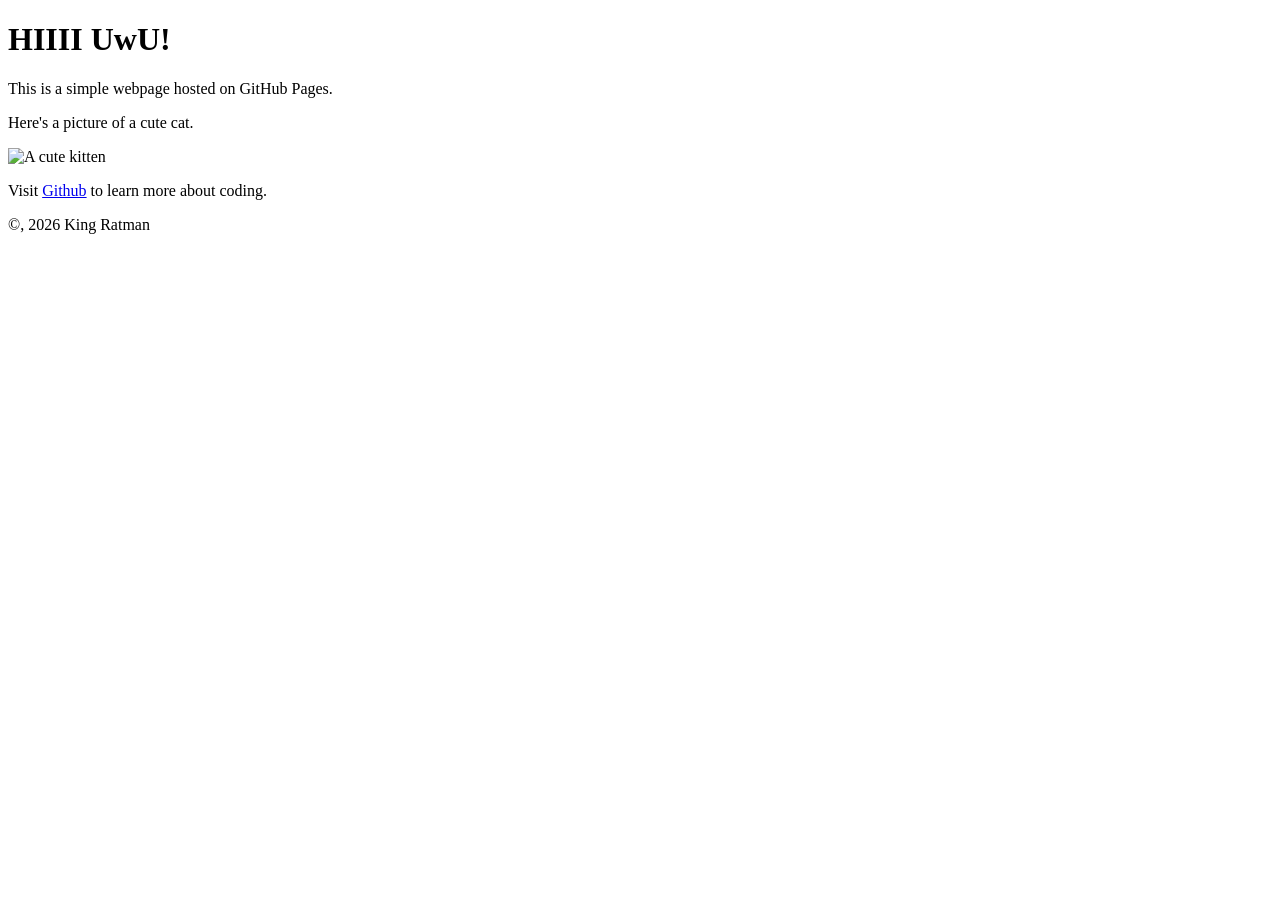
==== index.html @ c9059b10 "initial commit. Added simple HTML page" ====
<!DOCTYPE html>

<hmtl lang="en">

<head>

    <meta charset="UTF-8">

    <meta name="viewport" content="width=device-width, initial-scale=1.0">

    <title>My First GitHub Page</title>

 </head>

 <body>

    <header>

        <h1>HIIII UwU!</h1>

    </header>


    <main>
        <p>This is a simple webpage hosted on GitHub Pages.</p>

        <p>Here's a picture of a cute cat.</p>

        <img src="https.//placekitten.com/200/300" alt="A cute kitten">


        <p>Visit <a href="https.//github.com">Github</a> to learn more about coding.</p>

    </main>


    <footer>

        <p>&copy, 2026 King Ratman</p>

    </footer>

</body>

</hmtl>
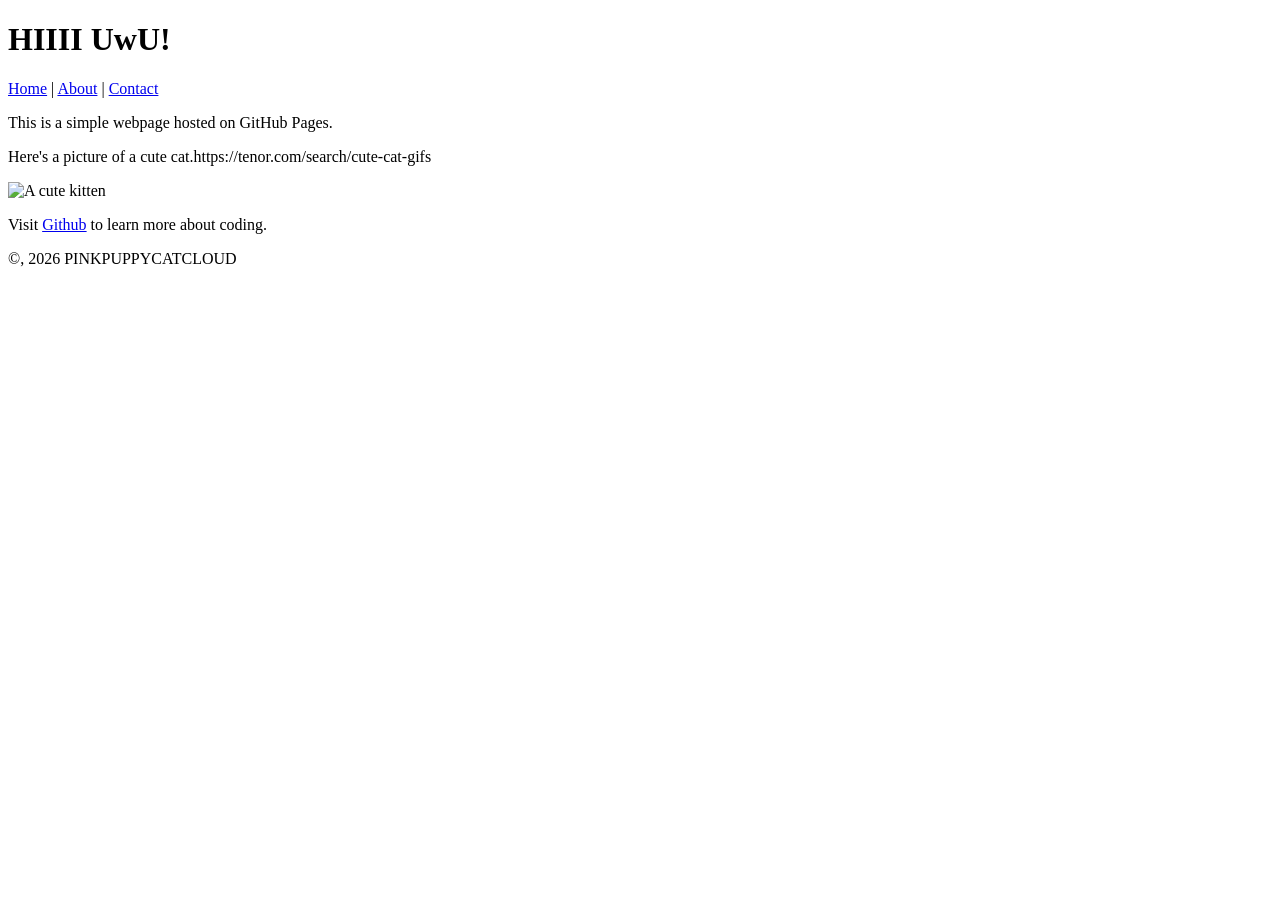
==== commit d4df656b: "Added About and Contact pages with navigation" ====
--- a/index.html
+++ b/index.html
@@ -18,13 +18,23 @@
 
         <h1>HIIII UwU!</h1>
 
+        <nav>
+
+           <a href="index.html">Home</a> |
+
+           <a href="about.html">About</a> |
+
+           <a href="contact.html">Contact</a>
+
+         </nav>
+
     </header>
 
 
     <main>
         <p>This is a simple webpage hosted on GitHub Pages.</p>
 
-        <p>Here's a picture of a cute cat.</p>
+        <p>Here's a picture of a cute cat.https://tenor.com/search/cute-cat-gifs </p>
 
         <img src="https.//placekitten.com/200/300" alt="A cute kitten">
 
@@ -36,7 +46,7 @@
 
     <footer>
 
-        <p>&copy, 2026 King Ratman</p>
+        <p>&copy, 2026 PINKPUPPYCATCLOUD</p>
 
     </footer>
 
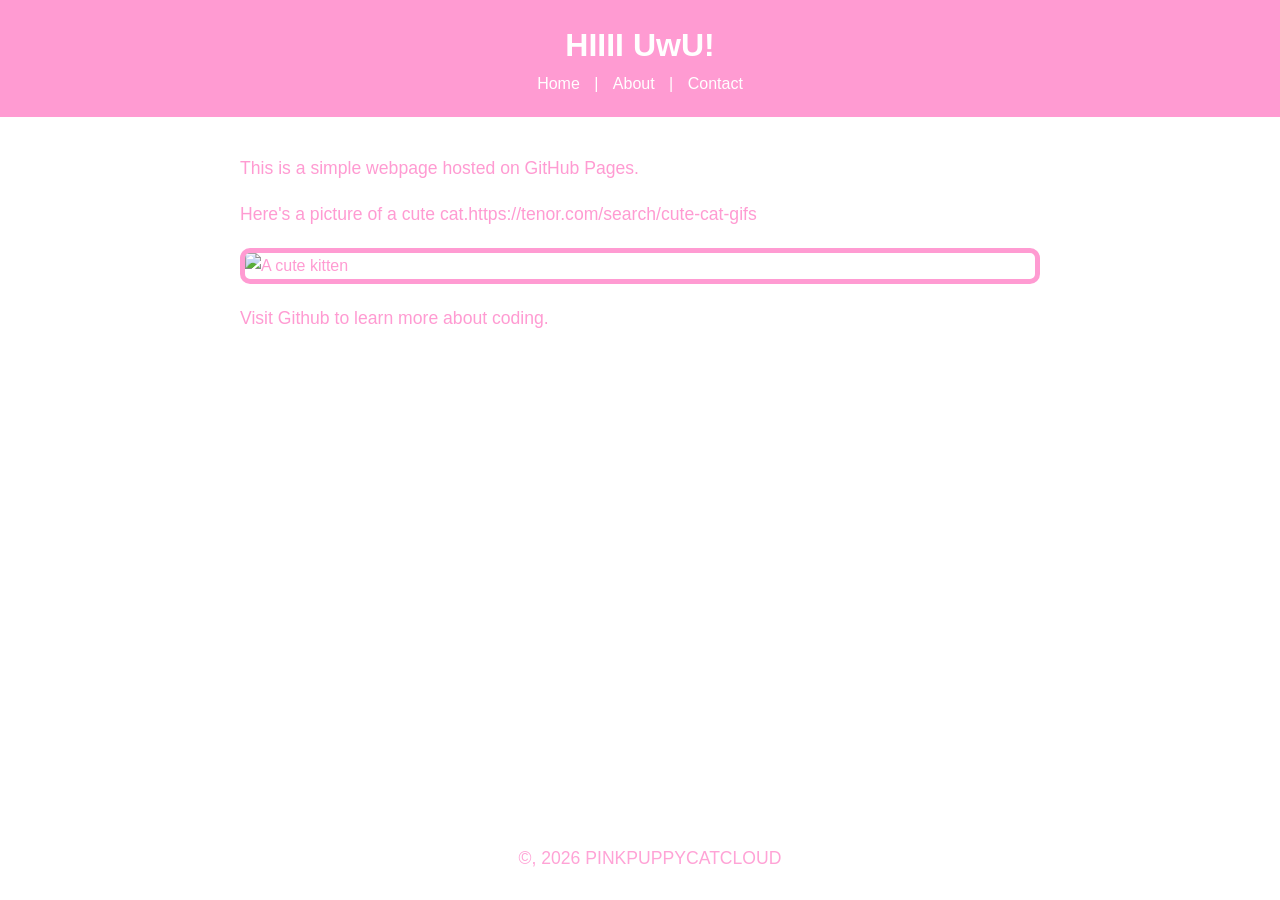
==== commit 702c4c15: "initial commit: Added simple HTML page" ====
--- a/index.html
+++ b/index.html
@@ -9,6 +9,8 @@
     <meta name="viewport" content="width=device-width, initial-scale=1.0">
 
     <title>My First GitHub Page</title>
+
+    <link rel="stylesheet" href="styles.css"
 
  </head>
 
@@ -52,4 +54,4 @@
 
 </body>
 
-</hmtl>+</hmtl>
--- a/styles.css
+++ b/styles.css
@@ -0,0 +1,75 @@
+body{
+  font-family: Arial, Helvetica, sans-serif;
+  color: #ff9bd2;
+  background-color: #ffffff;
+  margin: 0;
+  padding: 0;
+  line-height:1.6;
+}
+
+header{
+  background-color: #ff9bd2;
+  color: white;
+  padding: 20px;
+  text-align:center;
+}
+
+header h1{
+  margin: 0;
+}
+
+nav a{
+  color: white;
+  text-decoration:none;
+  margin: 0 10px;
+}
+
+nav a:hover{ 
+  text-decoration: none;
+}
+
+main{ 
+  padding: 20px;
+  max-width: 800px;
+  margin: 0 auto;
+}
+
+main img{
+  max-width: 100%;
+  height: auto;
+  display: block;
+  margin: 20px 0;
+}
+
+footer{
+  background-color: #ffffff;
+  color: rgb(255, 163, 214);
+  text-align: center;
+  padding: 10px;
+  position: fixed;
+  bottom: 0;
+  width:100%;
+}
+
+p{
+  font-size: 1.1em;
+}
+
+a{ 
+  color: #ff9bd2;
+  text-decoration: none;
+}
+
+a:hover{
+  text-decoration: underline;
+}
+
+img{ 
+  border: 5px solid #ff9bd2;
+  border-radius: 10px;
+}
+
+main a[href^="mailto:"]{
+  color: #277e79;
+  font-weight: bold;
+}
